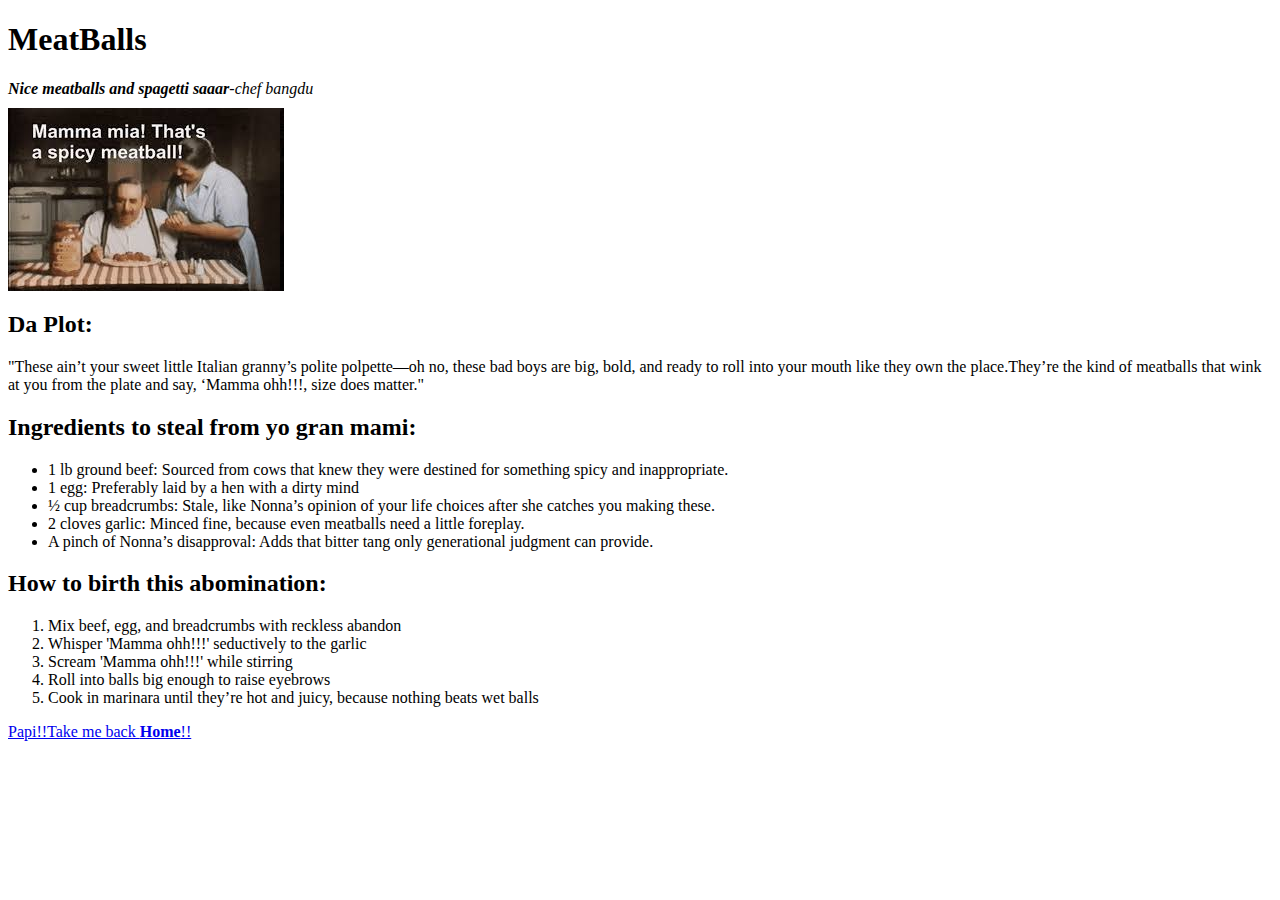
==== recipes/meatball.html @ 60abab59 "Create and link 2 new recipes" ====
<!DOCTYPE html>
<html lang="en">
<head>
    <meta charset="UTF-8">
    <meta name="viewport" content="width=device-width, initial-scale=1.0">
    <title>odin-recipes</title>
</head>
<body>
    <h1>MeatBalls</h1>
    <em><strong>Nice meatballs and spagetti saaar</strong>-chef bangdu</em>
    <img src="../images/meatball.jpeg" style="display: block; border: 3px black; margin: 10px 0px;" alt="Man complaining about his meatballs">
    <h2>Da Plot:</h2>
    <p>"These ain’t your sweet little Italian granny’s polite polpette—oh no, these bad boys are big, bold, and ready to roll into your mouth like they own the place.They’re the kind of meatballs that wink at you from the plate and say, ‘Mamma ohh!!!, size does matter."</p>
    <h2>Ingredients to steal from yo gran mami:</h2>
        <ul>
            <li>1 lb ground beef: Sourced from cows that knew they were destined for something spicy and inappropriate.</li>
            <li>1 egg: Preferably laid by a hen with a dirty mind</li>
            <li>½ cup breadcrumbs: Stale, like Nonna’s opinion of your life choices after she catches you making these.</li>
            <li>2 cloves garlic: Minced fine, because even meatballs need a little foreplay.</li>
            <li>A pinch of Nonna’s disapproval: Adds that bitter tang only generational judgment can provide.</li>
        </ul>
    <h2>How to birth this abomination:</h2>
        <ol>
            <li>Mix beef, egg, and breadcrumbs with reckless abandon</li>
            <li>Whisper 'Mamma ohh!!!' seductively to the garlic</li>
            <li>Scream 'Mamma ohh!!!' while stirring</li>
            <li>Roll into balls big enough to raise eyebrows</li>
            <li>Cook in marinara until they’re hot and juicy, because nothing beats wet balls</li>
        </ol>
    <a href="../index.html">Papi!!Take me back <strong>Home</strong>!!</a>
</body>
</html>
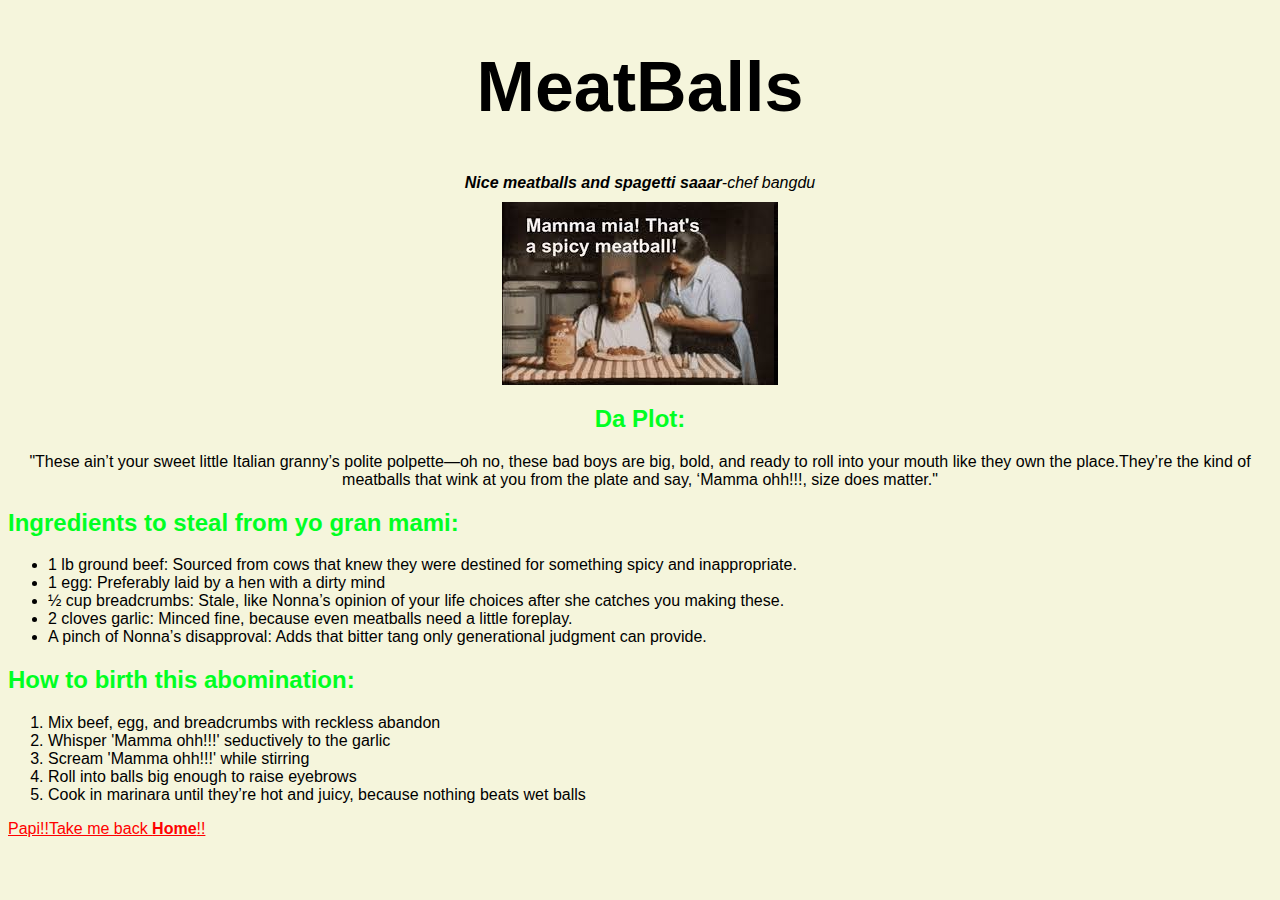
==== commit 494c96ed: "Link stylesheet to all the webpages" ====
--- a/recipes/meatball.html
+++ b/recipes/meatball.html
@@ -4,13 +4,15 @@
     <meta charset="UTF-8">
     <meta name="viewport" content="width=device-width, initial-scale=1.0">
     <title>odin-recipes</title>
+    <link href="../styles.css" rel="stylesheet">
 </head>
 <body>
     <h1>MeatBalls</h1>
     <em><strong>Nice meatballs and spagetti saaar</strong>-chef bangdu</em>
-    <img src="../images/meatball.jpeg" style="display: block; border: 3px black; margin: 10px 0px;" alt="Man complaining about his meatballs">
+    <img class="food-img" src="../images/meatball.jpeg" style="display: block; border: 3px black; margin: 10px auto;" alt="Man complaining about his meatballs">
     <h2>Da Plot:</h2>
     <p>"These ain’t your sweet little Italian granny’s polite polpette—oh no, these bad boys are big, bold, and ready to roll into your mouth like they own the place.They’re the kind of meatballs that wink at you from the plate and say, ‘Mamma ohh!!!, size does matter."</p>
+    <div class="lefty">
     <h2>Ingredients to steal from yo gran mami:</h2>
         <ul>
             <li>1 lb ground beef: Sourced from cows that knew they were destined for something spicy and inappropriate.</li>
@@ -28,5 +30,6 @@
             <li>Cook in marinara until they’re hot and juicy, because nothing beats wet balls</li>
         </ol>
     <a href="../index.html">Papi!!Take me back <strong>Home</strong>!!</a>
+    </div>
 </body>
 </html>--- a/styles.css
+++ b/styles.css
@@ -0,0 +1,26 @@
+body{
+    background-color: beige;
+    font-family: 'Franklin Gothic Medium', 'Arial Narrow', Arial, sans-serif;
+    text-align: center;
+}
+
+a{
+    color: #ff0000;
+}
+
+h2{
+    color: rgb(0, 255, 34);
+}
+
+h1{
+    font-size: 70px;
+}
+
+.food-img{
+    margin: 0px auto;
+}
+
+.lefty{
+    text-align: left;
+    align-items: left;
+}